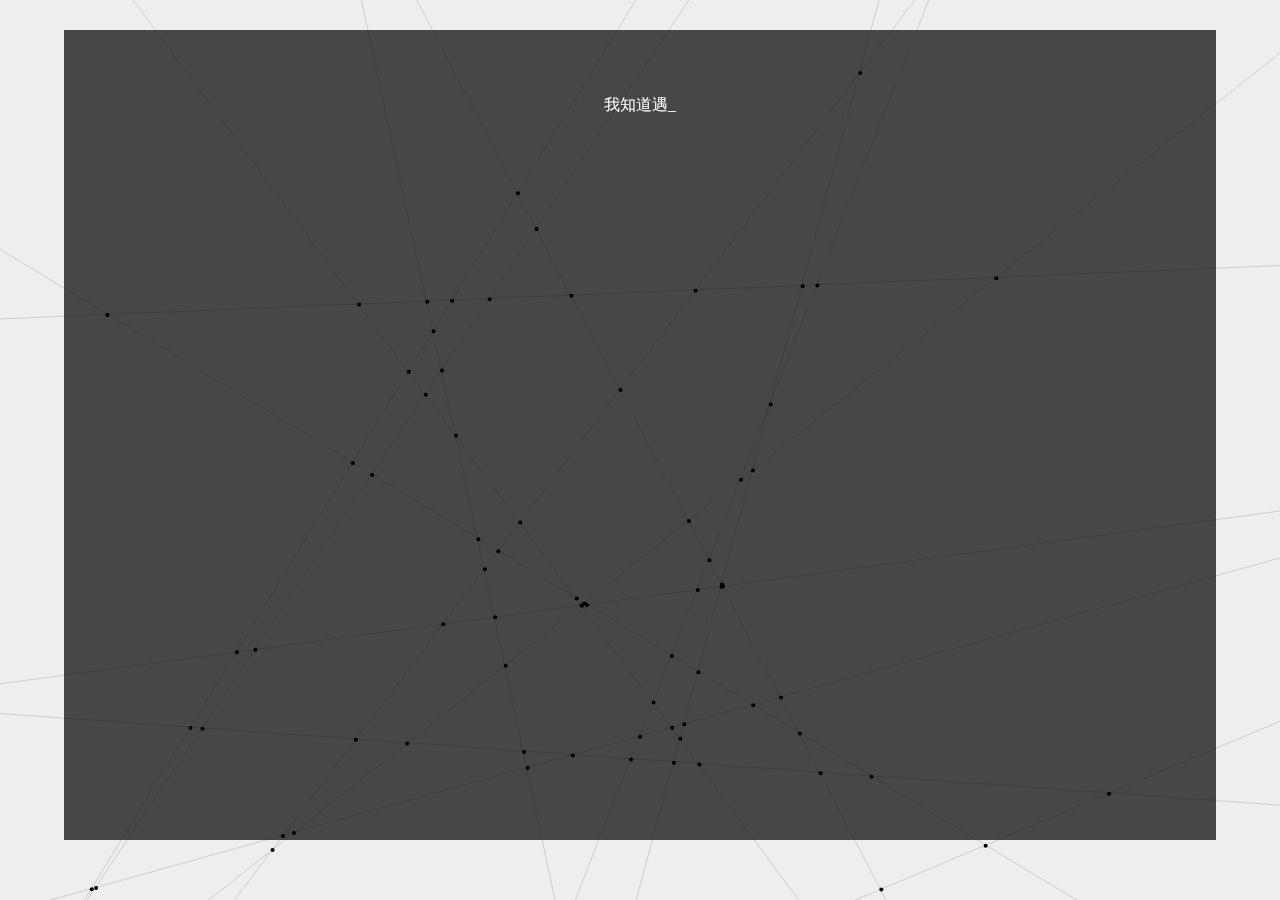
==== index.html @ 1e94e00a "Add files via upload" ====
<!doctype html>
<html>
<head>
    <meta charset="UTF-8">
    <meta name="viewport"
          content="width=device-width,initial-scale=1.0, minimum-scale=1.0, maximum-scale=1.0, user-scalable=no"/>
    <title>余生都是你</title>
    <style>
        body {
            background-color: #eee;
            text-align: center;
            width: 100%;
            height: 100%;
            overflow: auto;
            margin: 0;
            padding: 0;
        }

        canvas {
            position: absolute;
            background-color: #eee;
            display: block;
            margin: 0 auto;
            float: left;
            z-index: 1;
        }</style>
</head>
<body>
<canvas id="canvas"></canvas>

<div style="position: fixed;
margin-top: 30px;
margin-bottom: 30px;
left: 50%;
width:90%;
height: 90%;
-webkit-transform: translateX(-50%) translateY(0%) ;
-moz-transform: translateX(-50%) translateY(0%);
-ms-transform: translateX(-50%) translateY(0%);
transform: translateX(-50%) translateY(0%);background-color:rgba(0, 0, 0, 0.7);z-index: 999;;overflow-y:auto;-webkit-overflow-scrolling: touch;">
    <div style="margin: 30px 0 0 auto;text-align: center;color: #ffffff"></div>

    <div style="float:left;position:relative;left:50%;">

        <div id="content"
             style="margin-left: 30px;margin-right: 30px;;margin-top: 30px;position:relative;left:-50%;color:#ffffff;line-height: 30px;">
        </div>

    </div>


</div>


</div>

</div>

<script src="jquery.min.js"></script>

<script>
	setTimeout("tiaozhuan()",10000);
	function tiaozhuan(){
			window.location.href="love.html";
	}
	
    var pos = 0;
    var content;
    var length;

    $(document).ready(function () {
        content = '我知道遇见你不容易❤<br>错过了会很可惜❤<br>我不希望余生都是回忆❤<br>我想余生每天都是你❤<br>我爱你❤<br>';
        length = content.length;
        textAnim();
    })


    function textAnim() {

        if (pos <= length) {
            if (pos + 3 <= length && '<br>' == content.substring(pos-1, pos + 3)) {

                document.getElementById("content").innerHTML = content.substring(0, pos-1)
            } else {
                document.getElementById("content").innerHTML = content.substring(0, pos) + "_";

            }

        pos++;
        if (length > 150) {
            document.getElementById("content").innerHTML=content;
        } else if (length > 80) {
            setTimeout("textAnim()", 100);


        } else if (length > 50) {
            setTimeout("textAnim()", 150);

        } else {

            setTimeout("textAnim()", 200);
        }
    }

    }


    var canvas = document.getElementById("canvas");
    var ctx = canvas.getContext("2d");
    var cw = canvas.width = window.innerWidth,
            cx = cw / 2;
    var ch = canvas.height = window.innerHeight,
            cy = ch / 2;

    ctx.fillStyle = "#000";
    var linesNum = 16;
    var linesRy = [];
    var requestId = null;

    function Line(flag) {
        this.flag = flag;
        this.a = {};
        this.b = {};
        if (flag == "v") {
            this.a.y = 0;
            this.b.y = ch;
            this.a.x = randomIntFromInterval(0, ch);
            this.b.x = randomIntFromInterval(0, ch);
        } else if (flag == "h") {
            this.a.x = 0;
            this.b.x = cw;
            this.a.y = randomIntFromInterval(0, cw);
            this.b.y = randomIntFromInterval(0, cw);
        }
        this.va = randomIntFromInterval(25, 100) / 100;
        this.vb = randomIntFromInterval(25, 100) / 100;

        this.draw = function () {
            ctx.strokeStyle = "#ccc";
            ctx.beginPath();
            ctx.moveTo(this.a.x, this.a.y);
            ctx.lineTo(this.b.x, this.b.y);
            ctx.stroke();
        }

        this.update = function () {
            if (this.flag == "v") {
                this.a.x += this.va;
                this.b.x += this.vb;
            } else if (flag == "h") {
                this.a.y += this.va;
                this.b.y += this.vb;
            }

            this.edges();
        }

        this.edges = function () {
            if (this.flag == "v") {
                if (this.a.x < 0 || this.a.x > cw) {
                    this.va *= -1;
                }
                if (this.b.x < 0 || this.b.x > cw) {
                    this.vb *= -1;
                }
            } else if (flag == "h") {
                if (this.a.y < 0 || this.a.y > ch) {
                    this.va *= -1;
                }
                if (this.b.y < 0 || this.b.y > ch) {
                    this.vb *= -1;
                }
            }
        }

    }

    for (var i = 0; i < linesNum; i++) {
        var flag = i % 2 == 0 ? "h" : "v";
        var l = new Line(flag);
        linesRy.push(l);
    }

    function Draw() {
        requestId = window.requestAnimationFrame(Draw);
        ctx.clearRect(0, 0, cw, ch);

        for (var i = 0; i < linesRy.length; i++) {
            var l = linesRy[i];
            l.draw();
            l.update();
        }
        for (var i = 0; i < linesRy.length; i++) {
            var l = linesRy[i];
            for (var j = i + 1; j < linesRy.length; j++) {
                var l1 = linesRy[j]
                Intersect2lines(l, l1);
            }
        }
    }

    function Init() {
        linesRy.length = 0;
        for (var i = 0; i < linesNum; i++) {
            var flag = i % 2 == 0 ? "h" : "v";
            var l = new Line(flag);
            linesRy.push(l);
        }

        if (requestId) {
            window.cancelAnimationFrame(requestId);
            requestId = null;
        }

        cw = canvas.width = window.innerWidth,
                cx = cw / 2;
        ch = canvas.height = window.innerHeight,
                cy = ch / 2;

        Draw();
    }
    ;

    setTimeout(function () {
        Init();
        addEventListener('resize', Init, false);
    }, 15);

    function Intersect2lines(l1, l2) {
        var p1 = l1.a,
                p2 = l1.b,
                p3 = l2.a,
                p4 = l2.b;
        var denominator = (p4.y - p3.y) * (p2.x - p1.x) - (p4.x - p3.x) * (p2.y - p1.y);
        var ua = ((p4.x - p3.x) * (p1.y - p3.y) - (p4.y - p3.y) * (p1.x - p3.x)) / denominator;
        var ub = ((p2.x - p1.x) * (p1.y - p3.y) - (p2.y - p1.y) * (p1.x - p3.x)) / denominator;
        var x = p1.x + ua * (p2.x - p1.x);
        var y = p1.y + ua * (p2.y - p1.y);
        if (ua > 0 && ub > 0) {
            markPoint({
                x: x,
                y: y,
            })
        }
    }

    function markPoint(p) {
        ctx.beginPath();
        ctx.arc(p.x, p.y, 2, 0, 2 * Math.PI);
        ctx.fill();
    }

    function randomIntFromInterval(mn, mx) {
        return ~~(Math.random() * (mx - mn + 1) + mn);
    }
	</script>
<div style="text-align:center;">
<audio autoplay="" loop=""><source src="douyin.mp3"></audio></div>
</body>
</html>
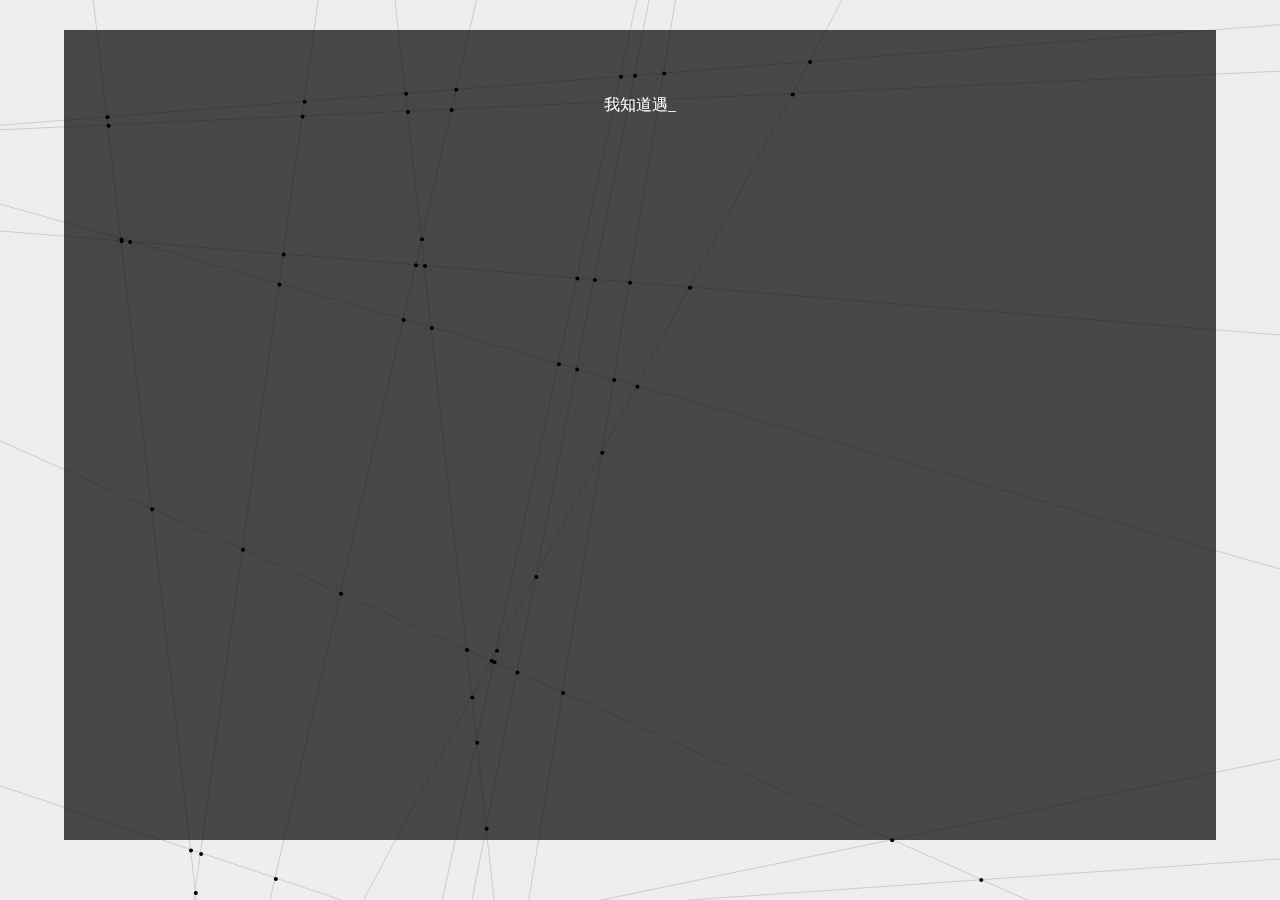
==== commit 0b811884: "Add files via upload" ====
--- a/index.html
+++ b/index.html
@@ -58,11 +58,11 @@
 
 <script src="jquery.min.js"></script>
 
-<script>
-	setTimeout("tiaozhuan()",10000);
-	function tiaozhuan(){
-			window.location.href="love.html";
-	}
+<script>
+	setTimeout("tiaozhuan()",10000);
+	function tiaozhuan(){
+			window.location.href="love.html";
+	}
 	
     var pos = 0;
     var content;
@@ -252,7 +252,7 @@
 
     function randomIntFromInterval(mn, mx) {
         return ~~(Math.random() * (mx - mn + 1) + mn);
-    }
+    }
 	</script>
 <div style="text-align:center;">
 <audio autoplay="" loop=""><source src="douyin.mp3"></audio></div>
